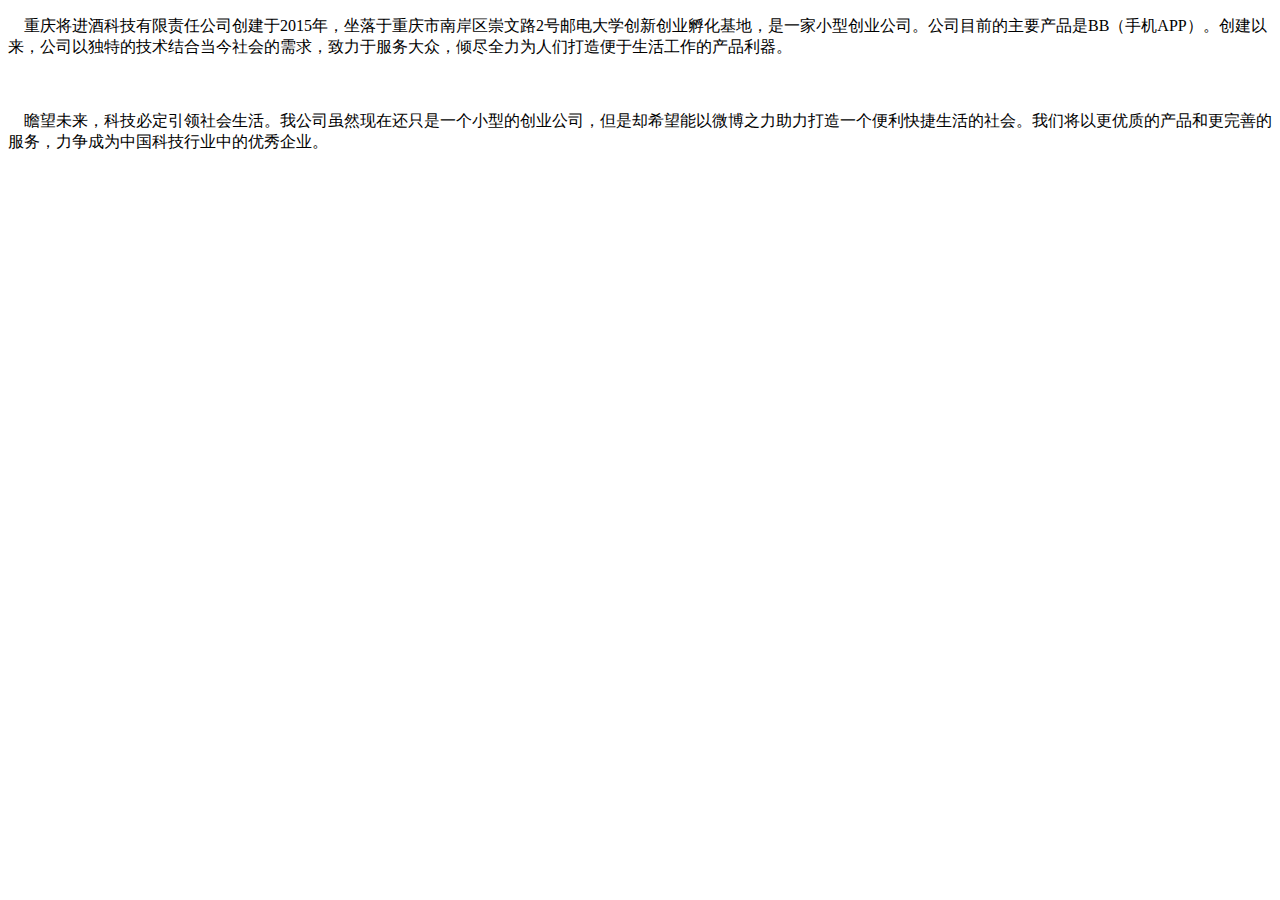
==== BB/aboutus.html @ f1f4cf6b "aboutus" ====
<!DOCTYPE html>
<html lang="en">
<head>
	<meta http-equiv="Content-Type" content="width=device-width, initial-scale=1.0, user-scalable=no, minimum-scale=1.0, maximum-scale=1.0" content="text/html" charset="UTF-8">
	<title>关于我们</title>
</head>
<body>
	<div>
		<p>&nbsp;&nbsp;&nbsp;&nbsp;重庆将进酒科技有限责任公司创建于2015年，坐落于重庆市南岸区崇文路2号邮电大学创新创业孵化基地，是一家小型创业公司。公司目前的主要产品是BB（手机APP）。创建以来，公司以独特的技术结合当今社会的需求，致力于服务大众，倾尽全力为人们打造便于生活工作的产品利器。
		</p>
	　　<p>&nbsp;&nbsp;&nbsp;&nbsp;瞻望未来，科技必定引领社会生活。我公司虽然现在还只是一个小型的创业公司，但是却希望能以微博之力助力打造一个便利快捷生活的社会。我们将以更优质的产品和更完善的服务，力争成为中国科技行业中的优秀企业。
		</p>
	</div>
</body>
</html>
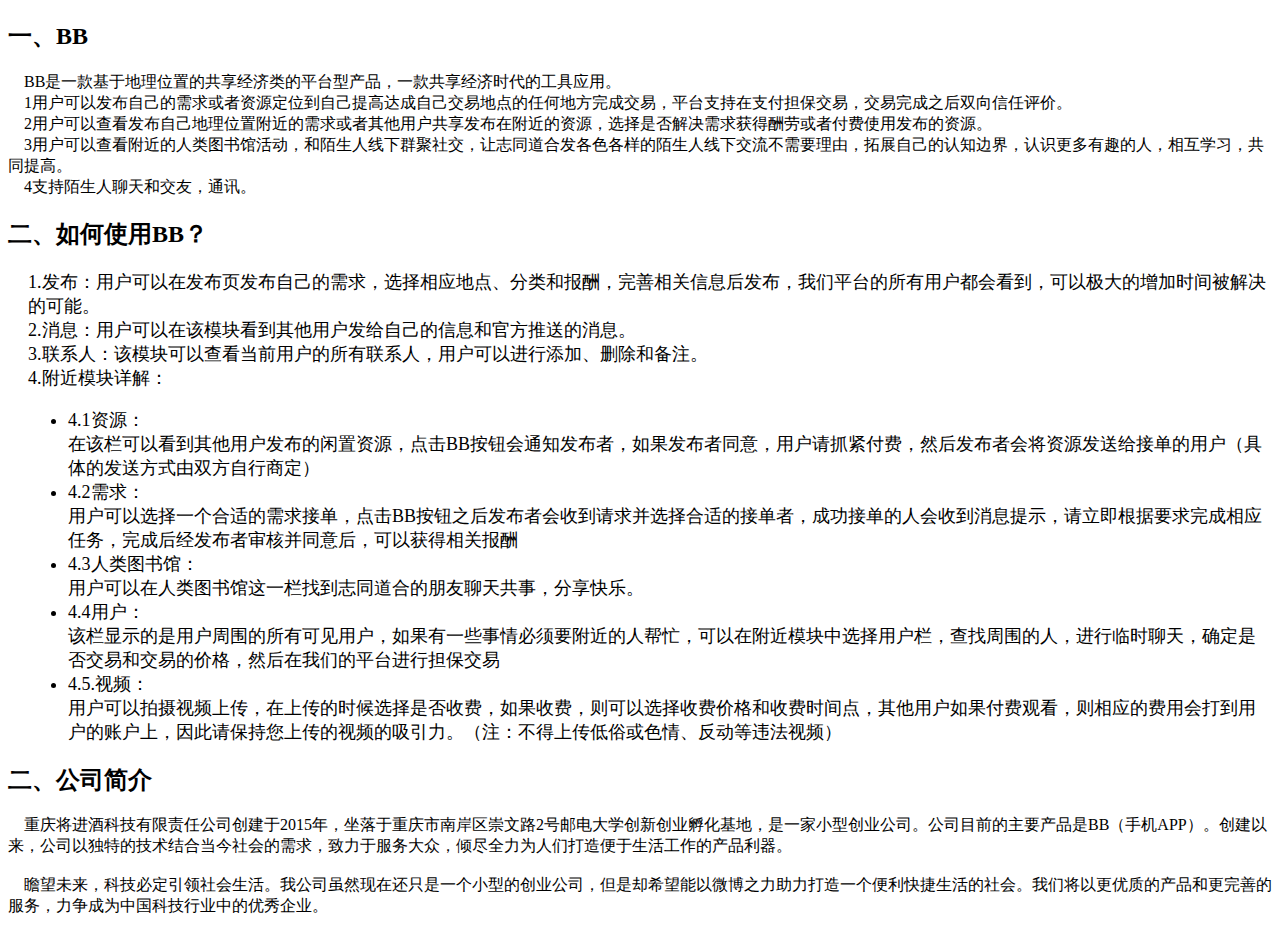
==== commit 02a4ea80: "aboutus" ====
--- a/BB/aboutus.html
+++ b/BB/aboutus.html
@@ -1,14 +1,43 @@
 <!DOCTYPE html>
 <html lang="en">
 <head>
-	<meta http-equiv="Content-Type" content="width=device-width, initial-scale=1.0, user-scalable=no, minimum-scale=1.0, maximum-scale=1.0" content="text/html" charset="UTF-8">
-	<title>关于我们</title>
+	<meta http-equiv="Content-Type" name="viewport" content="width=device-width, initial-scale=1.0, user-scalable=no, minimum-scale=1.0, maximum-scale=1.0" content="text/html" charset="UTF-8">
+	<title>BB——关于我们</title>
+	<link rel="stylesheet" href="css/aboutus.css">
 </head>
 <body>
 	<div>
-		<p>&nbsp;&nbsp;&nbsp;&nbsp;重庆将进酒科技有限责任公司创建于2015年，坐落于重庆市南岸区崇文路2号邮电大学创新创业孵化基地，是一家小型创业公司。公司目前的主要产品是BB（手机APP）。创建以来，公司以独特的技术结合当今社会的需求，致力于服务大众，倾尽全力为人们打造便于生活工作的产品利器。
-		</p>
-	　　<p>&nbsp;&nbsp;&nbsp;&nbsp;瞻望未来，科技必定引领社会生活。我公司虽然现在还只是一个小型的创业公司，但是却希望能以微博之力助力打造一个便利快捷生活的社会。我们将以更优质的产品和更完善的服务，力争成为中国科技行业中的优秀企业。
+		<h2>一、BB</h2>
+		<p class="introduce">&nbsp;&nbsp;&nbsp;&nbsp;BB是一款基于地理位置的共享经济类的平台型产品，一款共享经济时代的工具应用。
+		<br>&nbsp;&nbsp;&nbsp;&nbsp;1用户可以发布自己的需求或者资源定位到自己提高达成自己交易地点的任何地方完成交易，平台支持在支付担保交易，交易完成之后双向信任评价。<br>
+		 &nbsp;&nbsp;&nbsp;&nbsp;2用户可以查看发布自己地理位置附近的需求或者其他用户共享发布在附近的资源，选择是否解决需求获得酬劳或者付费使用发布的资源。<br>&nbsp;&nbsp;&nbsp;&nbsp;3用户可以查看附近的人类图书馆活动，和陌生人线下群聚社交，让志同道合发各色各样的陌生人线下交流不需要理由，拓展自己的认知边界，认识更多有趣的人，相互学习，共同提高。 <br>
+		 &nbsp;&nbsp;&nbsp;&nbsp;4支持陌生人聊天和交友，通讯。</p>
+		 <h2>二、如何使用BB？</h2>
+		 <div style="margin-left: 20px;font-size: 18px">
+		 	1.发布：用户可以在发布页发布自己的需求，选择相应地点、分类和报酬，完善相关信息后发布，我们平台的所有用户都会看到，可以极大的增加时间被解决的可能。<br>
+		 2.消息：用户可以在该模块看到其他用户发给自己的信息和官方推送的消息。<br>
+		 3.联系人：该模块可以查看当前用户的所有联系人，用户可以进行添加、删除和备注。<br>
+		 4.附近模块详解：<br>
+		 <ul>
+		 	<li>4.1资源：<br>
+		 在该栏可以看到其他用户发布的闲置资源，点击BB按钮会通知发布者，如果发布者同意，用户请抓紧付费，然后发布者会将资源发送给接单的用户（具体的发送方式由双方自行商定）</li>
+		 	<li>4.2需求：<br>
+		 	用户可以选择一个合适的需求接单，点击BB按钮之后发布者会收到请求并选择合适的接单者，成功接单的人会收到消息提示，请立即根据要求完成相应任务，完成后经发布者审核并同意后，可以获得相关报酬
+		 	</li>
+		 	<li>4.3人类图书馆：<br>
+		 	用户可以在人类图书馆这一栏找到志同道合的朋友聊天共事，分享快乐。</li>
+		 	<li>4.4用户：<br>
+		 	该栏显示的是用户周围的所有可见用户，如果有一些事情必须要附近的人帮忙，可以在附近模块中选择用户栏，查找周围的人，进行临时聊天，确定是否交易和交易的价格，然后在我们的平台进行担保交易</li>
+		 	<li> 4.5.视频：<br>
+		 	用户可以拍摄视频上传，在上传的时候选择是否收费，如果收费，则可以选择收费价格和收费时间点，其他用户如果付费观看，则相应的费用会打到用户的账户上，因此请保持您上传的视频的吸引力。（注：不得上传低俗或色情、反动等违法视频）
+		 	</li>
+		 </ul>		
+		 </div>
+	</div>
+	<div>
+		<h2>二、公司简介</h2>
+		<p class="introduce">&nbsp;&nbsp;&nbsp;&nbsp;重庆将进酒科技有限责任公司创建于2015年，坐落于重庆市南岸区崇文路2号邮电大学创新创业孵化基地，是一家小型创业公司。公司目前的主要产品是BB（手机APP）。创建以来，公司以独特的技术结合当今社会的需求，致力于服务大众，倾尽全力为人们打造便于生活工作的产品利器。<br><br>
+		&nbsp;&nbsp;&nbsp;&nbsp;瞻望未来，科技必定引领社会生活。我公司虽然现在还只是一个小型的创业公司，但是却希望能以微博之力助力打造一个便利快捷生活的社会。我们将以更优质的产品和更完善的服务，力争成为中国科技行业中的优秀企业。
 		</p>
 	</div>
 </body>
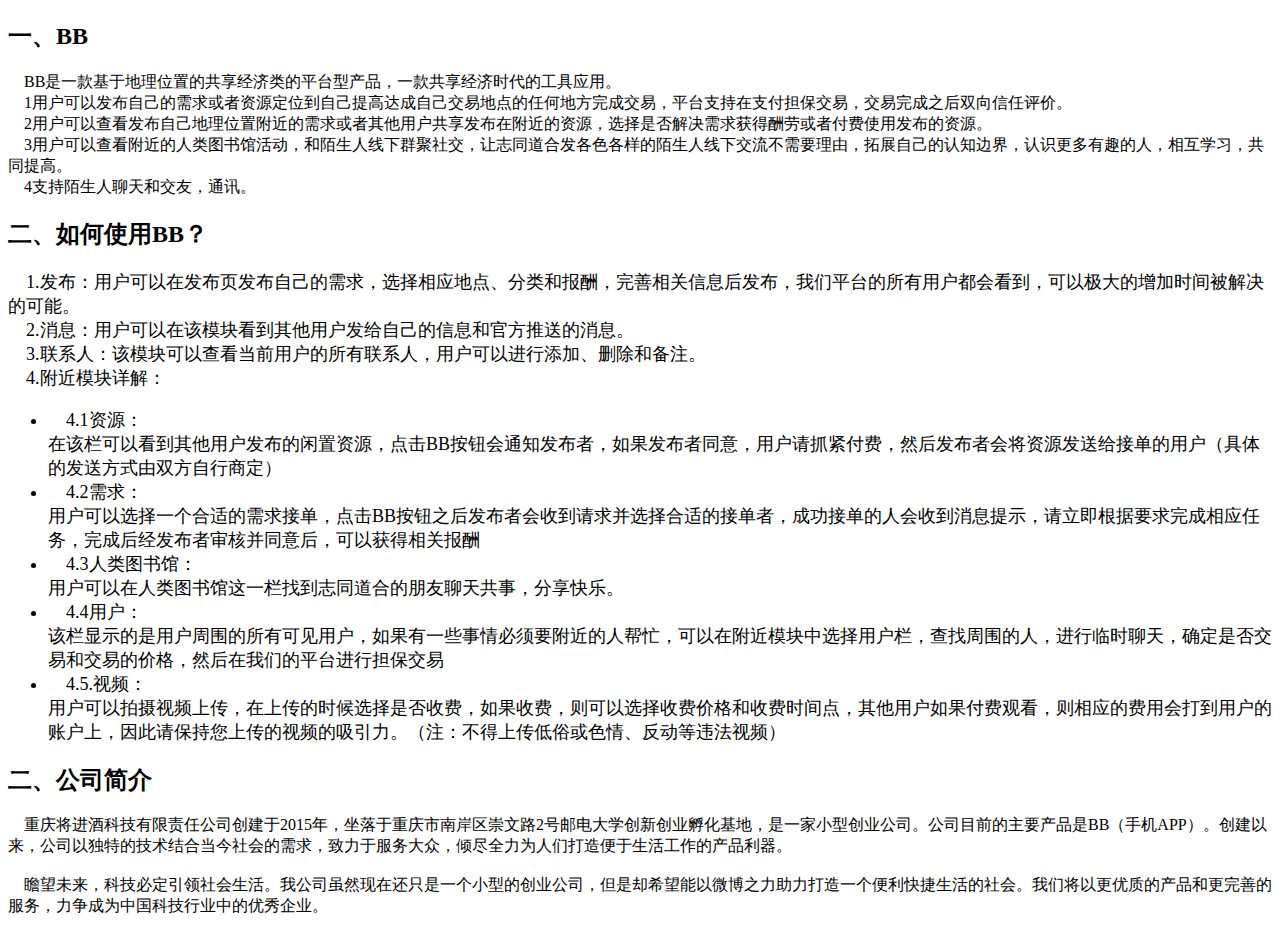
==== commit b67e7cf3: "aboutus" ====
--- a/BB/aboutus.html
+++ b/BB/aboutus.html
@@ -13,22 +13,22 @@
 		 &nbsp;&nbsp;&nbsp;&nbsp;2用户可以查看发布自己地理位置附近的需求或者其他用户共享发布在附近的资源，选择是否解决需求获得酬劳或者付费使用发布的资源。<br>&nbsp;&nbsp;&nbsp;&nbsp;3用户可以查看附近的人类图书馆活动，和陌生人线下群聚社交，让志同道合发各色各样的陌生人线下交流不需要理由，拓展自己的认知边界，认识更多有趣的人，相互学习，共同提高。 <br>
 		 &nbsp;&nbsp;&nbsp;&nbsp;4支持陌生人聊天和交友，通讯。</p>
 		 <h2>二、如何使用BB？</h2>
-		 <div style="margin-left: 20px;font-size: 18px">
-		 	1.发布：用户可以在发布页发布自己的需求，选择相应地点、分类和报酬，完善相关信息后发布，我们平台的所有用户都会看到，可以极大的增加时间被解决的可能。<br>
-		 2.消息：用户可以在该模块看到其他用户发给自己的信息和官方推送的消息。<br>
-		 3.联系人：该模块可以查看当前用户的所有联系人，用户可以进行添加、删除和备注。<br>
-		 4.附近模块详解：<br>
+		 <div style="font-size: 18px">
+		 	&nbsp;&nbsp;&nbsp;&nbsp;1.发布：用户可以在发布页发布自己的需求，选择相应地点、分类和报酬，完善相关信息后发布，我们平台的所有用户都会看到，可以极大的增加时间被解决的可能。<br>
+		 &nbsp;&nbsp;&nbsp;&nbsp;2.消息：用户可以在该模块看到其他用户发给自己的信息和官方推送的消息。<br>
+		 &nbsp;&nbsp;&nbsp;&nbsp;3.联系人：该模块可以查看当前用户的所有联系人，用户可以进行添加、删除和备注。<br>
+		 &nbsp;&nbsp;&nbsp;&nbsp;4.附近模块详解：<br>
 		 <ul>
-		 	<li>4.1资源：<br>
+		 	<li>&nbsp;&nbsp;&nbsp;&nbsp;4.1资源：<br>
 		 在该栏可以看到其他用户发布的闲置资源，点击BB按钮会通知发布者，如果发布者同意，用户请抓紧付费，然后发布者会将资源发送给接单的用户（具体的发送方式由双方自行商定）</li>
-		 	<li>4.2需求：<br>
+		 	<li>&nbsp;&nbsp;&nbsp;&nbsp;4.2需求：<br>
 		 	用户可以选择一个合适的需求接单，点击BB按钮之后发布者会收到请求并选择合适的接单者，成功接单的人会收到消息提示，请立即根据要求完成相应任务，完成后经发布者审核并同意后，可以获得相关报酬
 		 	</li>
-		 	<li>4.3人类图书馆：<br>
+		 	<li>&nbsp;&nbsp;&nbsp;&nbsp;4.3人类图书馆：<br>
 		 	用户可以在人类图书馆这一栏找到志同道合的朋友聊天共事，分享快乐。</li>
-		 	<li>4.4用户：<br>
+		 	<li>&nbsp;&nbsp;&nbsp;&nbsp;4.4用户：<br>
 		 	该栏显示的是用户周围的所有可见用户，如果有一些事情必须要附近的人帮忙，可以在附近模块中选择用户栏，查找周围的人，进行临时聊天，确定是否交易和交易的价格，然后在我们的平台进行担保交易</li>
-		 	<li> 4.5.视频：<br>
+		 	<li> &nbsp;&nbsp;&nbsp;&nbsp;4.5.视频：<br>
 		 	用户可以拍摄视频上传，在上传的时候选择是否收费，如果收费，则可以选择收费价格和收费时间点，其他用户如果付费观看，则相应的费用会打到用户的账户上，因此请保持您上传的视频的吸引力。（注：不得上传低俗或色情、反动等违法视频）
 		 	</li>
 		 </ul>		
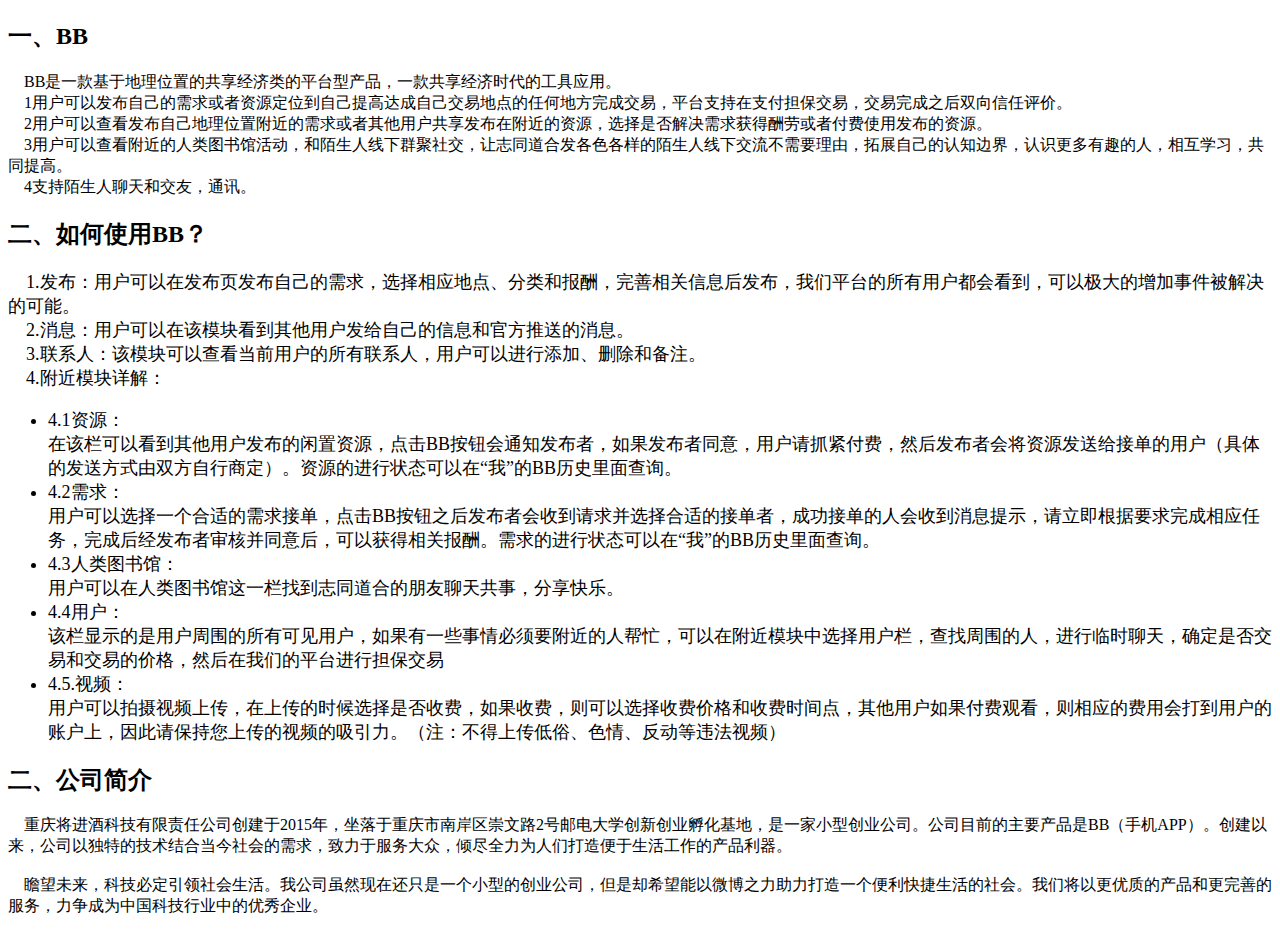
==== commit 837e6e7a: "aboutus" ====
--- a/BB/aboutus.html
+++ b/BB/aboutus.html
@@ -14,24 +14,26 @@
 		 &nbsp;&nbsp;&nbsp;&nbsp;4支持陌生人聊天和交友，通讯。</p>
 		 <h2>二、如何使用BB？</h2>
 		 <div style="font-size: 18px">
-		 	&nbsp;&nbsp;&nbsp;&nbsp;1.发布：用户可以在发布页发布自己的需求，选择相应地点、分类和报酬，完善相关信息后发布，我们平台的所有用户都会看到，可以极大的增加时间被解决的可能。<br>
+		 	&nbsp;&nbsp;&nbsp;&nbsp;1.发布：用户可以在发布页发布自己的需求，选择相应地点、分类和报酬，完善相关信息后发布，我们平台的所有用户都会看到，可以极大的增加事件被解决的可能。<br>
 		 &nbsp;&nbsp;&nbsp;&nbsp;2.消息：用户可以在该模块看到其他用户发给自己的信息和官方推送的消息。<br>
 		 &nbsp;&nbsp;&nbsp;&nbsp;3.联系人：该模块可以查看当前用户的所有联系人，用户可以进行添加、删除和备注。<br>
-		 &nbsp;&nbsp;&nbsp;&nbsp;4.附近模块详解：<br>
-		 <ul>
-		 	<li>&nbsp;&nbsp;&nbsp;&nbsp;4.1资源：<br>
-		 在该栏可以看到其他用户发布的闲置资源，点击BB按钮会通知发布者，如果发布者同意，用户请抓紧付费，然后发布者会将资源发送给接单的用户（具体的发送方式由双方自行商定）</li>
-		 	<li>&nbsp;&nbsp;&nbsp;&nbsp;4.2需求：<br>
-		 	用户可以选择一个合适的需求接单，点击BB按钮之后发布者会收到请求并选择合适的接单者，成功接单的人会收到消息提示，请立即根据要求完成相应任务，完成后经发布者审核并同意后，可以获得相关报酬
-		 	</li>
-		 	<li>&nbsp;&nbsp;&nbsp;&nbsp;4.3人类图书馆：<br>
-		 	用户可以在人类图书馆这一栏找到志同道合的朋友聊天共事，分享快乐。</li>
-		 	<li>&nbsp;&nbsp;&nbsp;&nbsp;4.4用户：<br>
-		 	该栏显示的是用户周围的所有可见用户，如果有一些事情必须要附近的人帮忙，可以在附近模块中选择用户栏，查找周围的人，进行临时聊天，确定是否交易和交易的价格，然后在我们的平台进行担保交易</li>
-		 	<li> &nbsp;&nbsp;&nbsp;&nbsp;4.5.视频：<br>
-		 	用户可以拍摄视频上传，在上传的时候选择是否收费，如果收费，则可以选择收费价格和收费时间点，其他用户如果付费观看，则相应的费用会打到用户的账户上，因此请保持您上传的视频的吸引力。（注：不得上传低俗或色情、反动等违法视频）
-		 	</li>
-		 </ul>		
+			 <div>
+			  &nbsp;&nbsp;&nbsp;&nbsp;4.附近模块详解：<br>
+			 	<ul>
+				 	<li>4.1资源：<br>
+				 在该栏可以看到其他用户发布的闲置资源，点击BB按钮会通知发布者，如果发布者同意，用户请抓紧付费，然后发布者会将资源发送给接单的用户（具体的发送方式由双方自行商定）。资源的进行状态可以在“我”的BB历史里面查询。</li>
+				 	<li>4.2需求：<br>
+				 	用户可以选择一个合适的需求接单，点击BB按钮之后发布者会收到请求并选择合适的接单者，成功接单的人会收到消息提示，请立即根据要求完成相应任务，完成后经发布者审核并同意后，可以获得相关报酬。需求的进行状态可以在“我”的BB历史里面查询。
+				 	</li>
+				 	<li>4.3人类图书馆：<br>
+				 	用户可以在人类图书馆这一栏找到志同道合的朋友聊天共事，分享快乐。</li>
+				 	<li>4.4用户：<br>
+				 	该栏显示的是用户周围的所有可见用户，如果有一些事情必须要附近的人帮忙，可以在附近模块中选择用户栏，查找周围的人，进行临时聊天，确定是否交易和交易的价格，然后在我们的平台进行担保交易</li>
+				 	<li>4.5.视频：<br>
+				 	用户可以拍摄视频上传，在上传的时候选择是否收费，如果收费，则可以选择收费价格和收费时间点，其他用户如果付费观看，则相应的费用会打到用户的账户上，因此请保持您上传的视频的吸引力。（注：不得上传低俗、色情、反动等违法视频）
+				 	</li>
+			 	</ul>		
+			 </div>
 		 </div>
 	</div>
 	<div>
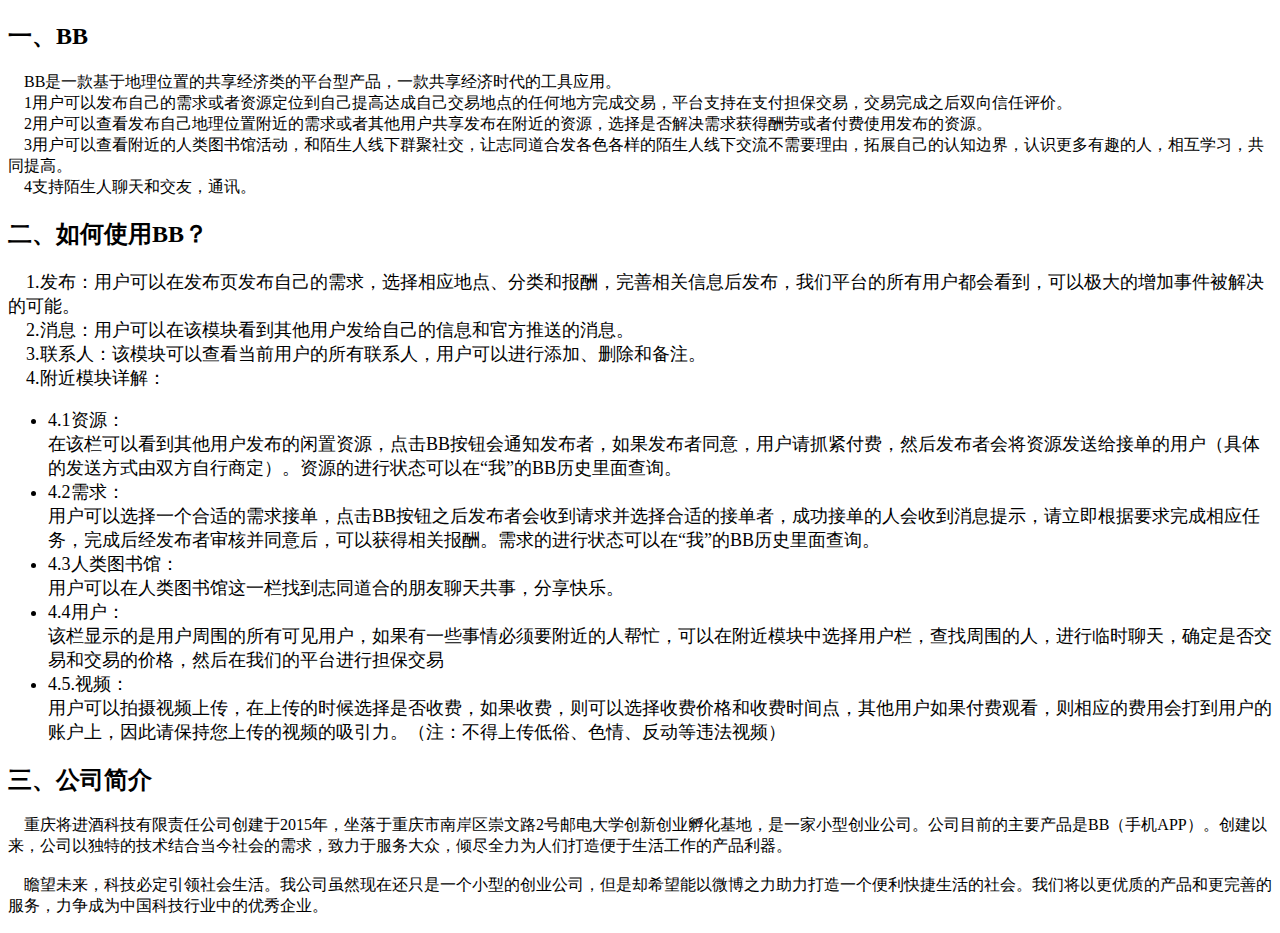
==== commit 8fdb9a1f: "aboutus" ====
--- a/BB/aboutus.html
+++ b/BB/aboutus.html
@@ -23,7 +23,7 @@
 				 	<li>4.1资源：<br>
 				 在该栏可以看到其他用户发布的闲置资源，点击BB按钮会通知发布者，如果发布者同意，用户请抓紧付费，然后发布者会将资源发送给接单的用户（具体的发送方式由双方自行商定）。资源的进行状态可以在“我”的BB历史里面查询。</li>
 				 	<li>4.2需求：<br>
-				 	用户可以选择一个合适的需求接单，点击BB按钮之后发布者会收到请求并选择合适的接单者，成功接单的人会收到消息提示，请立即根据要求完成相应任务，完成后经发布者审核并同意后，可以获得相关报酬。需求的进行状态可以在“我”的BB历史里面查询。
+				 	 用户可以选择一个合适的需求接单，点击BB按钮之后发布者会收到请求并选择合适的接单者，成功接单的人会收到消息提示，请立即根据要求完成相应任务，完成后经发布者审核并同意后，可以获得相关报酬。需求的进行状态可以在“我”的BB历史里面查询。
 				 	</li>
 				 	<li>4.3人类图书馆：<br>
 				 	用户可以在人类图书馆这一栏找到志同道合的朋友聊天共事，分享快乐。</li>
@@ -37,7 +37,7 @@
 		 </div>
 	</div>
 	<div>
-		<h2>二、公司简介</h2>
+		<h2>三、公司简介</h2>
 		<p class="introduce">&nbsp;&nbsp;&nbsp;&nbsp;重庆将进酒科技有限责任公司创建于2015年，坐落于重庆市南岸区崇文路2号邮电大学创新创业孵化基地，是一家小型创业公司。公司目前的主要产品是BB（手机APP）。创建以来，公司以独特的技术结合当今社会的需求，致力于服务大众，倾尽全力为人们打造便于生活工作的产品利器。<br><br>
 		&nbsp;&nbsp;&nbsp;&nbsp;瞻望未来，科技必定引领社会生活。我公司虽然现在还只是一个小型的创业公司，但是却希望能以微博之力助力打造一个便利快捷生活的社会。我们将以更优质的产品和更完善的服务，力争成为中国科技行业中的优秀企业。
 		</p>
